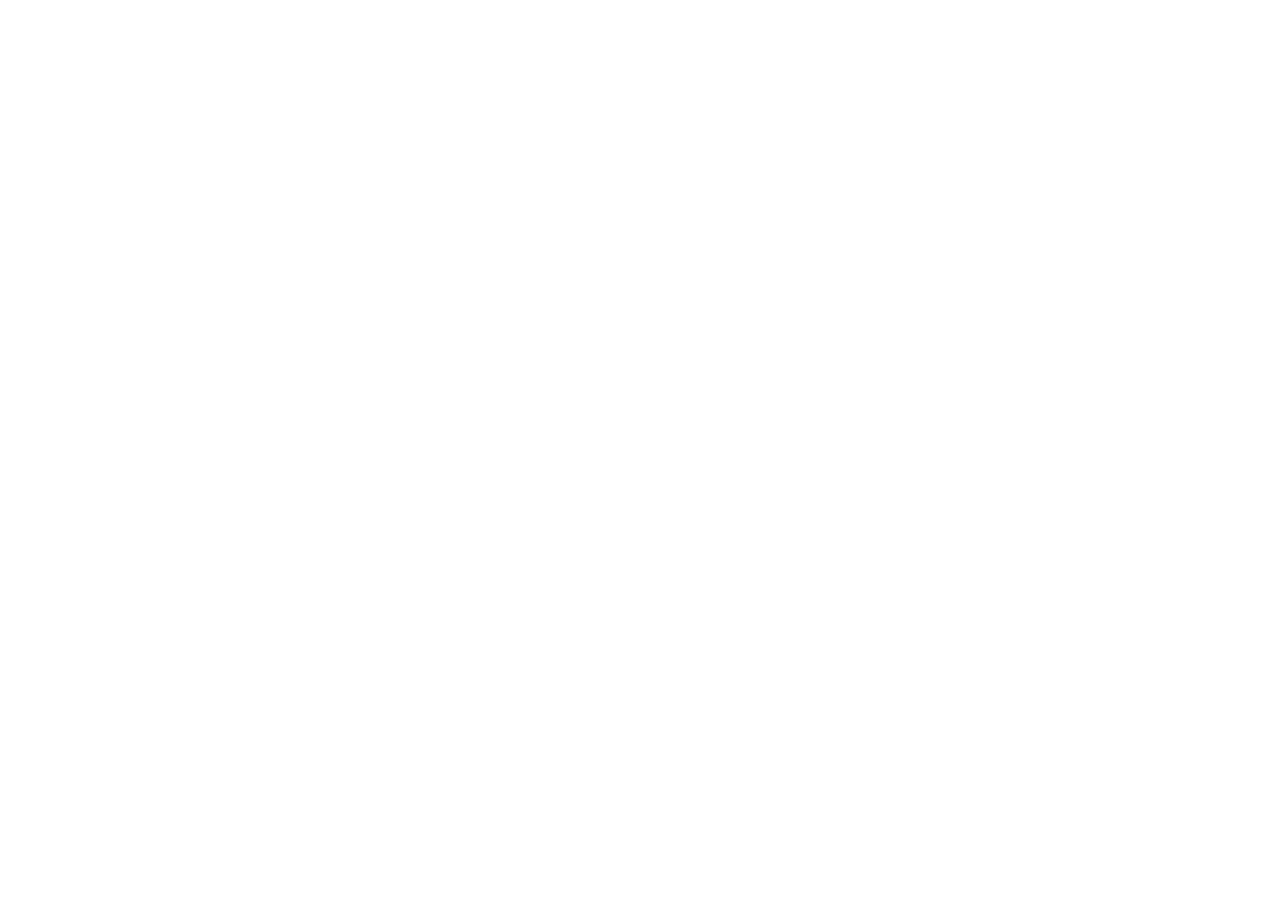
==== index.html @ d607ae8c "Update index.html" ====
<!DOCTYPE html>
<html>
 <head>
 	<meta charset="utf-8">
 	<meta name="viewport" content="width=device-width,initial-scale=1">
 	<title>Simple JS App</title>
 	 <link rel="stylesheet" type="text/css" href=".../css/styles.css">
 </head>
 <body>
 	<script src=".../js/scripts.js">
 	</script>
 </body>
</html>
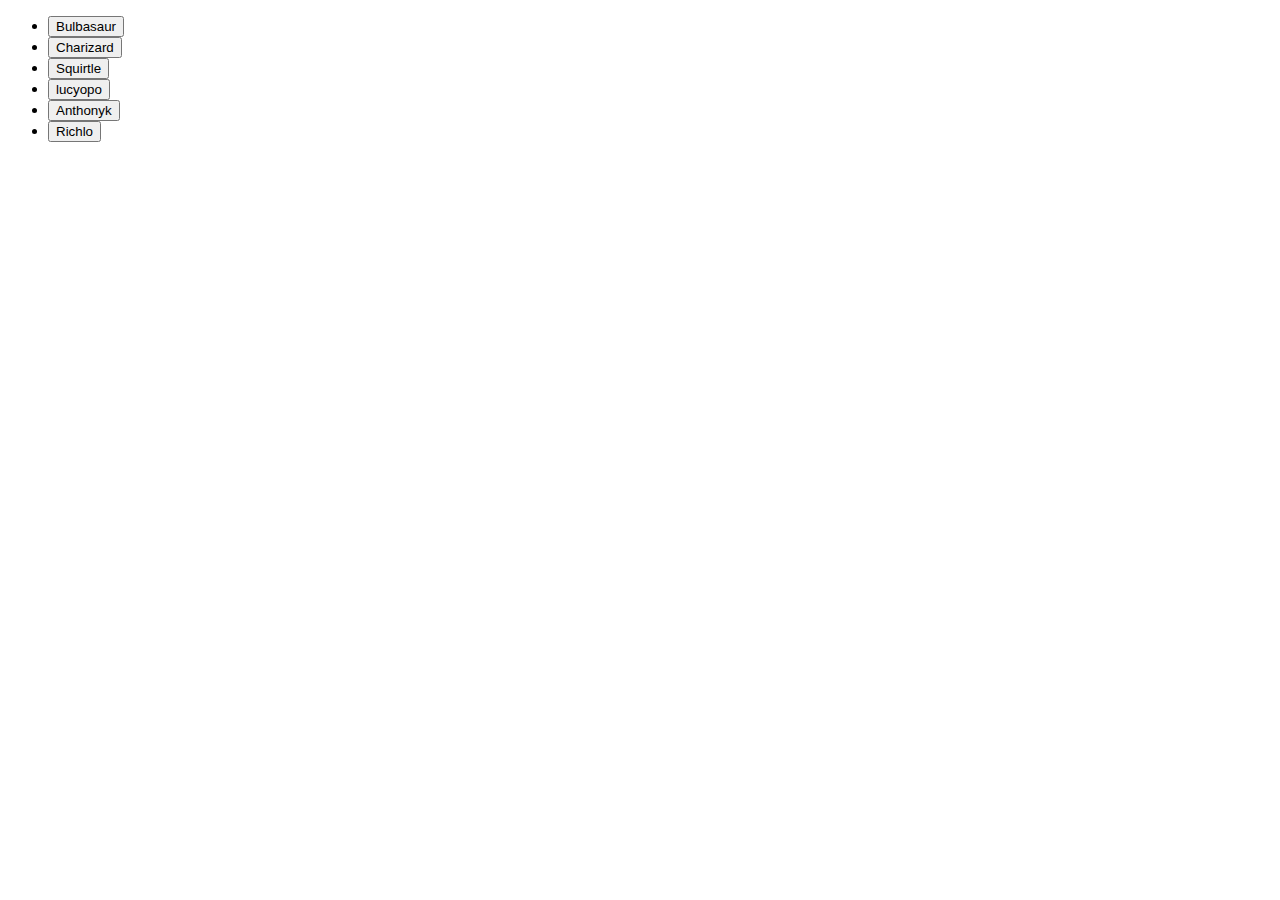
==== commit 49d91b05: "added code" ====
--- a/index.html
+++ b/index.html
@@ -4,10 +4,18 @@
  	<meta charset="utf-8">
  	<meta name="viewport" content="width=device-width,initial-scale=1">
  	<title>Simple JS App</title>
- 	 <link rel="stylesheet" type="text/css" href=".../css/styles.css">
+ 	 <link rel="stylesheet" type="text/css" href="css/styles.css">
  </head>
  <body>
- 	<script src=".../js/scripts.js">
+
+
+   <ul class='pokemon-list' >
+
+
+   </ul>
+  
+
+ 	<script src="js/scripts.js">
  	</script>
  </body>
-</html>
+</html>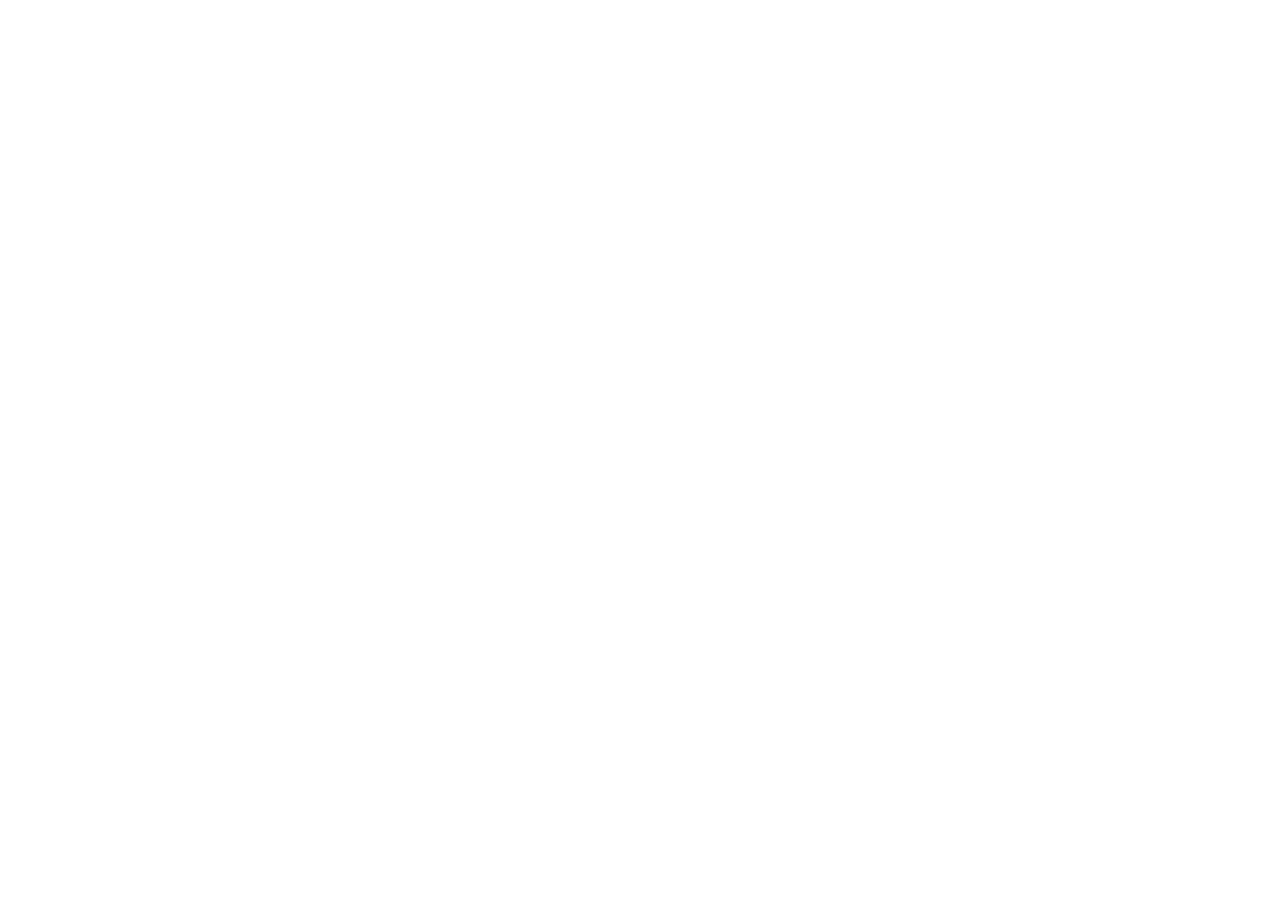
==== commit 1fbb9723: "added  code" ====
--- a/index.html
+++ b/index.html
@@ -13,9 +13,16 @@
 
 
    </ul>
-  
+   <div id='modal-container'>
+	   
+   </div>
 
- 	<script src="js/scripts.js">
- 	</script>
+ 
+	<script src="js/polyfill.js"></script>
+	 <script src="js/scripts.js"></script>
+	 
+    
  </body>
-</html>+
+
+</html>
